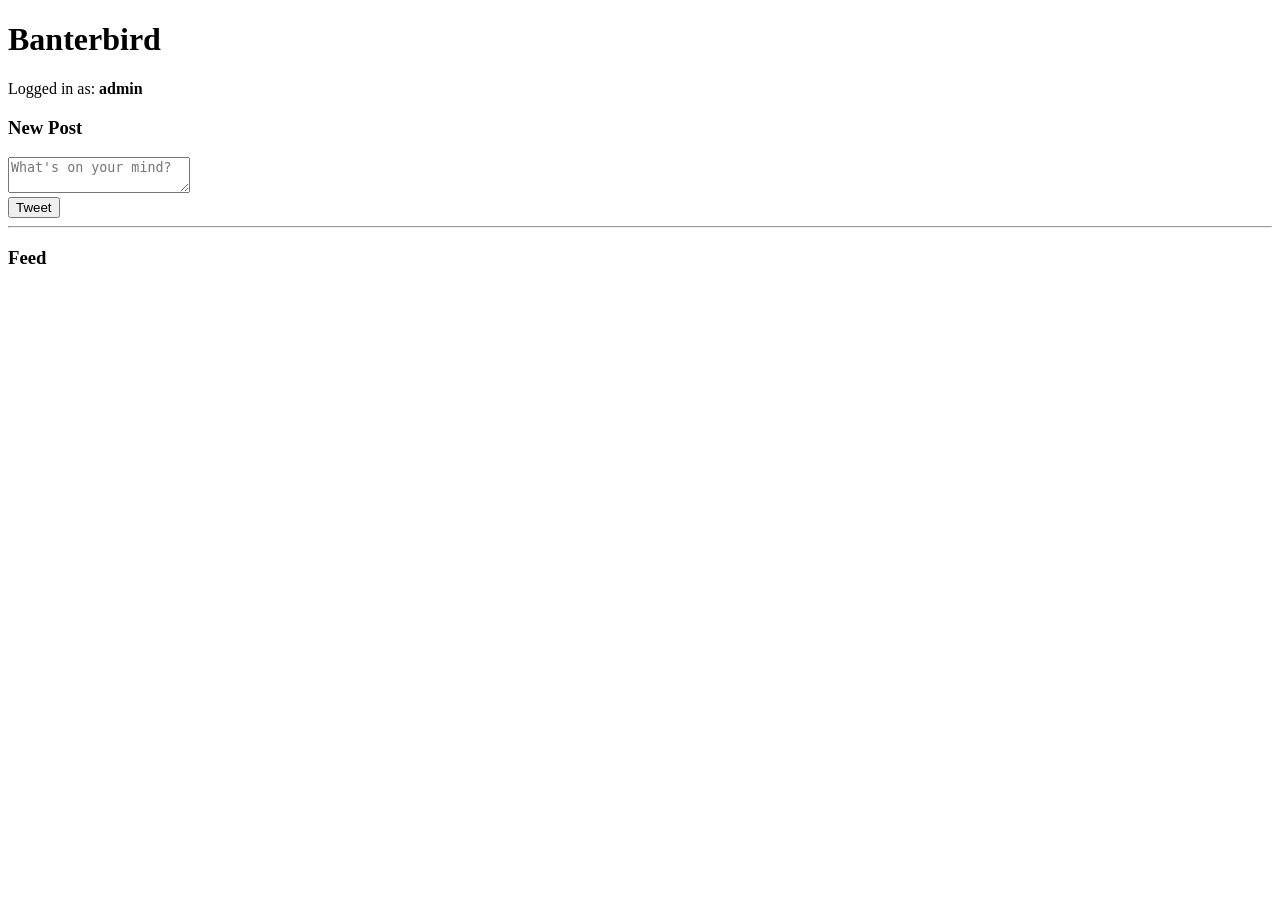
==== templates/index.html @ 7bbf14cf "Added css should be correct, will check file directories later." ====
<!DOCTYPE html>
<html>
<head>
    <link rel="stylesheet" href="/static/css/style.css">
    <title>Banterbird</title>
    <script src="/static/js/app.js" defer></script>
</head>
<body>
    <h1 class="wordstyles">Banterbird</h1>
    <div class="wordstyles">
        Logged in as: <strong id="username">admin</strong>
    </div>
    <div>
        <h3>New Post</h3>
        <textarea id="postInput" placeholder="What's on your mind?"></textarea><br>
        <button onclick="submitPost()">Tweet</button>
    </div>
    <hr>
    <h3>Feed</h3>
    <div id="feed"></div>

    <template id="post-template">
        <div class="post">
            <p><strong class="username"></strong>: <span class="message"></span></p>
            <small class="timestamp"></small>
            <hr>
        </div>
    </template>
</body>
</html>
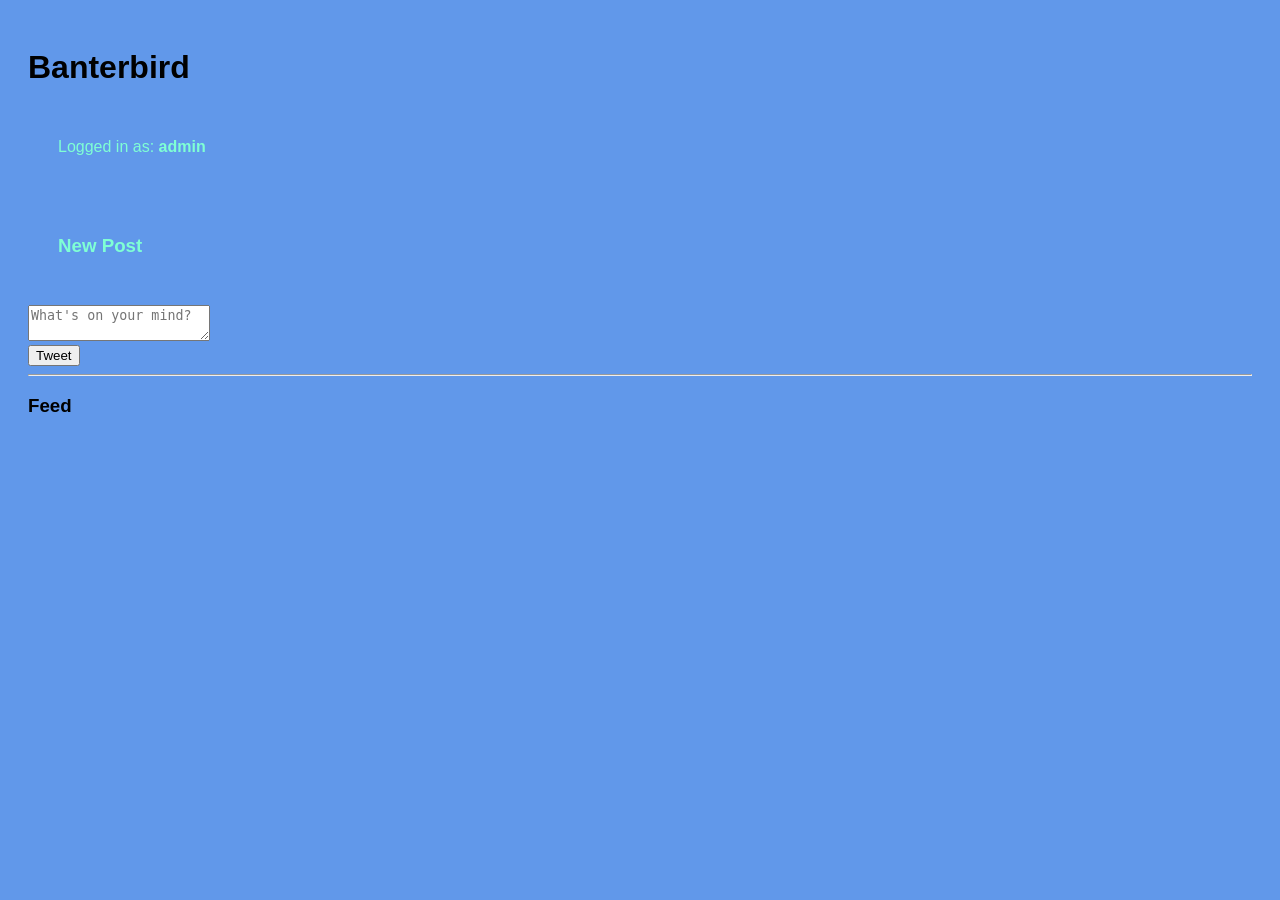
==== commit 2146e832: "More css stuff correctly this time" ====
--- a/templates/index.html
+++ b/templates/index.html
@@ -6,12 +6,12 @@
     <script src="/static/js/app.js" defer></script>
 </head>
 <body>
-    <h1 class="wordstyles">Banterbird</h1>
+    <h1>Banterbird</h1>
     <div class="wordstyles">
         Logged in as: <strong id="username">admin</strong>
     </div>
     <div>
-        <h3>New Post</h3>
+        <h3 class="wordstyles">New Post</h3>
         <textarea id="postInput" placeholder="What's on your mind?"></textarea><br>
         <button onclick="submitPost()">Tweet</button>
     </div>
--- a/static/css/style.css
+++ b/static/css/style.css
@@ -0,0 +1,16 @@
+body{
+    font-family: sans-serif;
+    background-color: #6198ea;
+    padding: 20px;
+    background:("[data-uri]")
+}
+
+#feed{
+    margin-top: 30px;
+}
+
+.wordstyles{
+    color:aquamarine;
+    font-family: Arial;
+    padding: 30px
+}
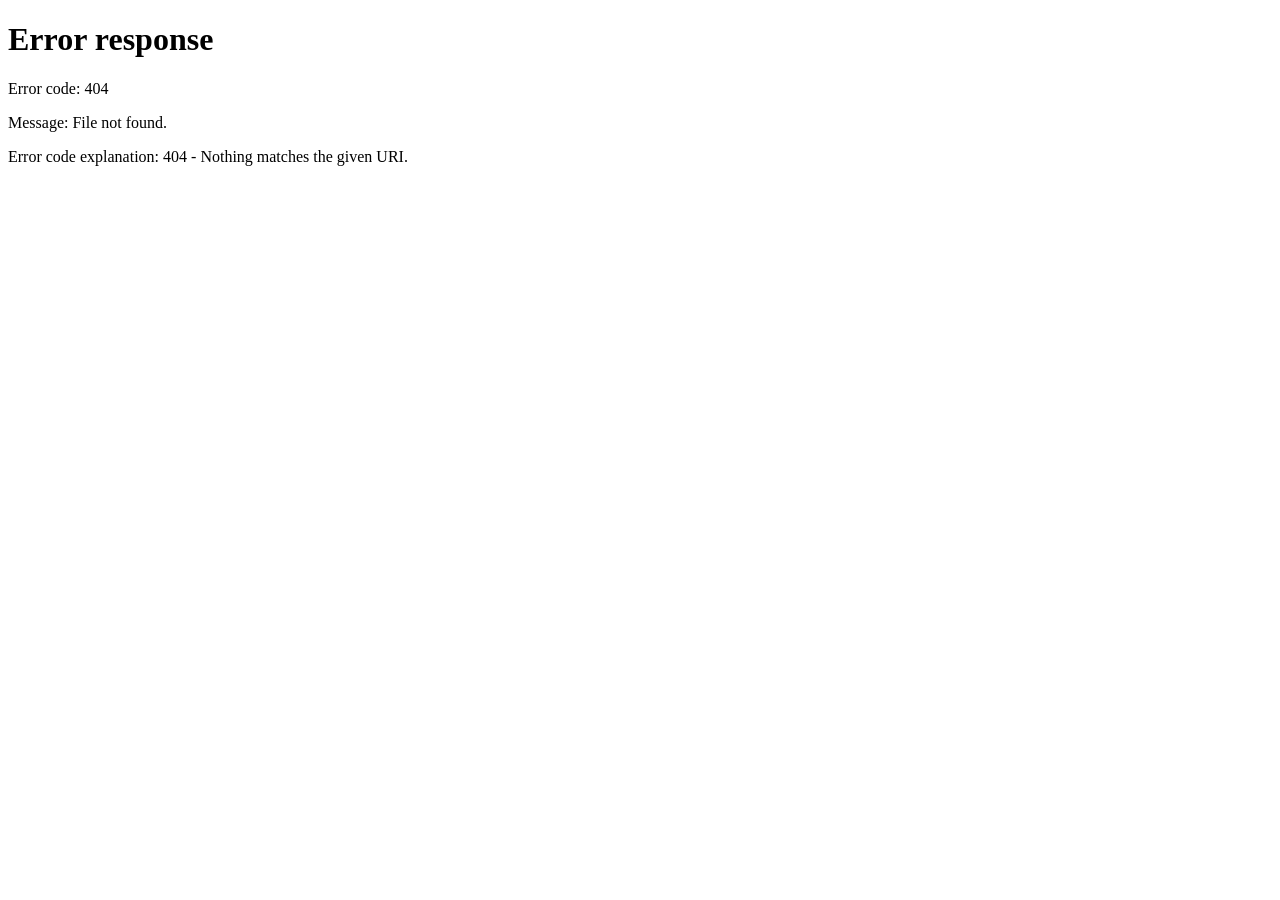
==== commit a47bddea: "Added a login page" ====
--- a/templates/index.html
+++ b/templates/index.html
@@ -8,7 +8,7 @@
 <body>
     <h1>Banterbird</h1>
     <div class="wordstyles">
-        Logged in as: <strong id="username">admin</strong>
+        Logged in as: <strong id="username"></strong>
     </div>
     <div>
         <h3 class="wordstyles">New Post</h3>
@@ -21,10 +21,14 @@
 
     <template id="post-template">
         <div class="post">
-            <p><strong class="username"></strong>: <span class="message"></span></p>
+            <p><strong class="username">bob</strong>: <span class="message"></span></p>
             <small class="timestamp"></small>
             <hr>
         </div>
     </template>
+    <script>
+        document.getElementById("username").innerText = 
+        localStorage.getItem("username");
+    </script>
 </body>
 </html>
